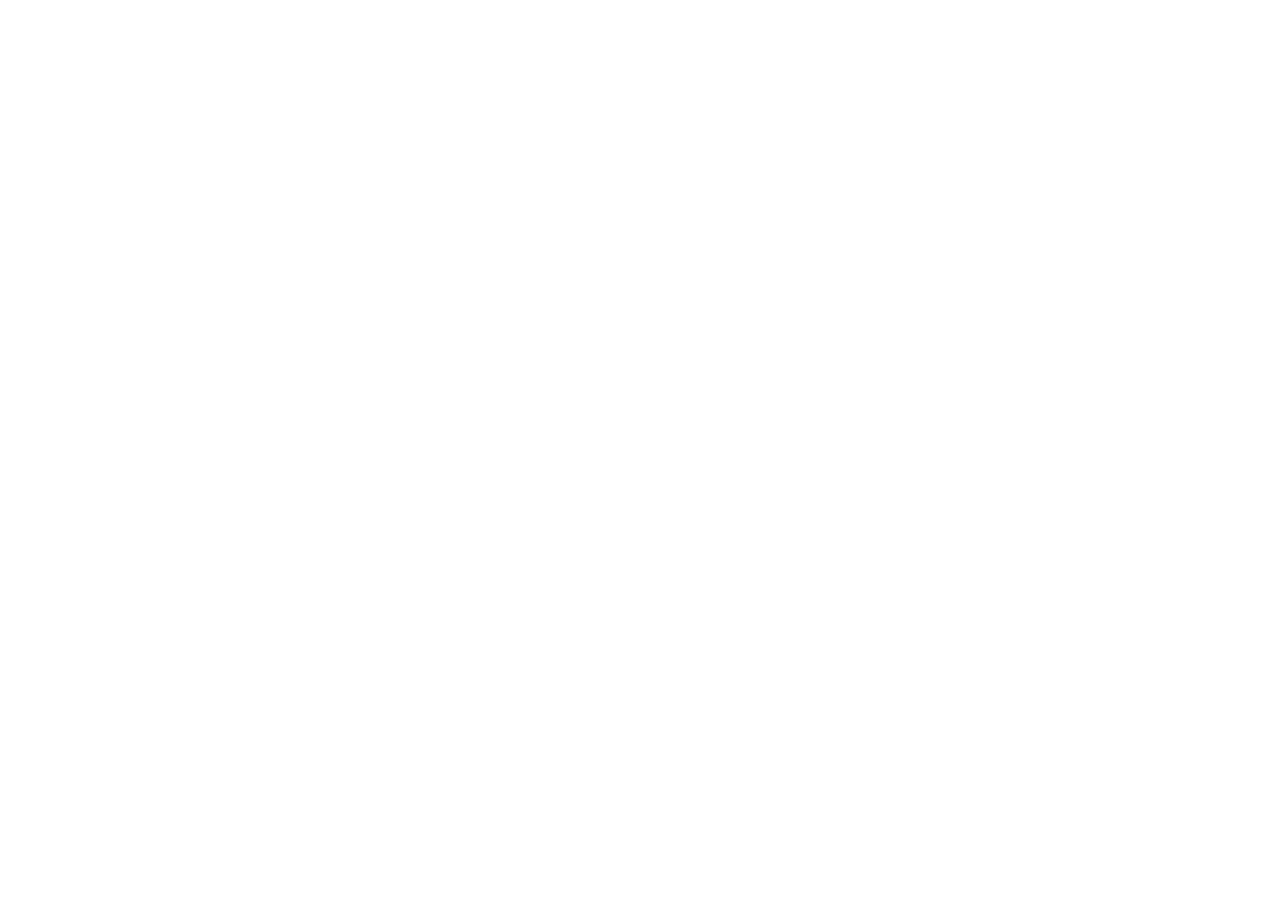
==== test/index.html @ 07749dfb "First post!" ====
<!DOCTYPE html>
<html lang="en">
<head>
	<meta charset="UTF-8">
	<title>md2html test suite</title>
	<link rel="stylesheet" href="vendor/qunit-1.15.0.css">
	<link rel="icon" href="../favicon.ico">
</head>
<body>
	<div id="qunit"></div>
	<script src="vendor/qunit.js"></script>
	<script src="../src/md2html.js"></script>

	<script src=""></script>
</body>
</html>
---- test/vendor/qunit-1.15.0.css ----
/*!
 * QUnit 1.15.0
 * http://qunitjs.com/
 *
 * Copyright 2014 jQuery Foundation and other contributors
 * Released under the MIT license
 * http://jquery.org/license
 *
 * Date: 2014-08-08T16:00Z
 */

/** Font Family and Sizes */

#qunit-tests, #qunit-header, #qunit-banner, #qunit-testrunner-toolbar, #qunit-userAgent, #qunit-testresult {
	font-family: "Helvetica Neue Light", "HelveticaNeue-Light", "Helvetica Neue", Calibri, Helvetica, Arial, sans-serif;
}

#qunit-testrunner-toolbar, #qunit-userAgent, #qunit-testresult, #qunit-tests li { font-size: small; }
#qunit-tests { font-size: smaller; }


/** Resets */

#qunit-tests, #qunit-header, #qunit-banner, #qunit-userAgent, #qunit-testresult, #qunit-modulefilter {
	margin: 0;
	padding: 0;
}


/** Header */

#qunit-header {
	padding: 0.5em 0 0.5em 1em;

	color: #8699A4;
	background-color: #0D3349;

	font-size: 1.5em;
	line-height: 1em;
	font-weight: 400;

	border-radius: 5px 5px 0 0;
}

#qunit-header a {
	text-decoration: none;
	color: #C2CCD1;
}

#qunit-header a:hover,
#qunit-header a:focus {
	color: #FFF;
}

#qunit-testrunner-toolbar label {
	display: inline-block;
	padding: 0 0.5em 0 0.1em;
}

#qunit-banner {
	height: 5px;
}

#qunit-testrunner-toolbar {
	padding: 0.5em 1em 0.5em 1em;
	color: #5E740B;
	background-color: #EEE;
	overflow: hidden;
}

#qunit-userAgent {
	padding: 0.5em 1em 0.5em 1em;
	background-color: #2B81AF;
	color: #FFF;
	text-shadow: rgba(0, 0, 0, 0.5) 2px 2px 1px;
}

#qunit-modulefilter-container {
	float: right;
}

/** Tests: Pass/Fail */

#qunit-tests {
	list-style-position: inside;
}

#qunit-tests li {
	padding: 0.4em 1em 0.4em 1em;
	border-bottom: 1px solid #FFF;
	list-style-position: inside;
}

#qunit-tests.hidepass li.pass, #qunit-tests.hidepass li.running  {
	display: none;
}

#qunit-tests li strong {
	cursor: pointer;
}

#qunit-tests li a {
	padding: 0.5em;
	color: #C2CCD1;
	text-decoration: none;
}
#qunit-tests li a:hover,
#qunit-tests li a:focus {
	color: #000;
}

#qunit-tests li .runtime {
	float: right;
	font-size: smaller;
}

.qunit-assert-list {
	margin-top: 0.5em;
	padding: 0.5em;

	background-color: #FFF;

	border-radius: 5px;
}

.qunit-collapsed {
	display: none;
}

#qunit-tests table {
	border-collapse: collapse;
	margin-top: 0.2em;
}

#qunit-tests th {
	text-align: right;
	vertical-align: top;
	padding: 0 0.5em 0 0;
}

#qunit-tests td {
	vertical-align: top;
}

#qunit-tests pre {
	margin: 0;
	white-space: pre-wrap;
	word-wrap: break-word;
}

#qunit-tests del {
	background-color: #E0F2BE;
	color: #374E0C;
	text-decoration: none;
}

#qunit-tests ins {
	background-color: #FFCACA;
	color: #500;
	text-decoration: none;
}

/*** Test Counts */

#qunit-tests b.counts                       { color: #000; }
#qunit-tests b.passed                       { color: #5E740B; }
#qunit-tests b.failed                       { color: #710909; }

#qunit-tests li li {
	padding: 5px;
	background-color: #FFF;
	border-bottom: none;
	list-style-position: inside;
}

/*** Passing Styles */

#qunit-tests li li.pass {
	color: #3C510C;
	background-color: #FFF;
	border-left: 10px solid #C6E746;
}

#qunit-tests .pass                          { color: #528CE0; background-color: #D2E0E6; }
#qunit-tests .pass .test-name               { color: #366097; }

#qunit-tests .pass .test-actual,
#qunit-tests .pass .test-expected           { color: #999; }

#qunit-banner.qunit-pass                    { background-color: #C6E746; }

/*** Failing Styles */

#qunit-tests li li.fail {
	color: #710909;
	background-color: #FFF;
	border-left: 10px solid #EE5757;
	white-space: pre;
}

#qunit-tests > li:last-child {
	border-radius: 0 0 5px 5px;
}

#qunit-tests .fail                          { color: #000; background-color: #EE5757; }
#qunit-tests .fail .test-name,
#qunit-tests .fail .module-name             { color: #000; }

#qunit-tests .fail .test-actual             { color: #EE5757; }
#qunit-tests .fail .test-expected           { color: #008000; }

#qunit-banner.qunit-fail                    { background-color: #EE5757; }


/** Result */

#qunit-testresult {
	padding: 0.5em 1em 0.5em 1em;

	color: #2B81AF;
	background-color: #D2E0E6;

	border-bottom: 1px solid #FFF;
}
#qunit-testresult .module-name {
	font-weight: 700;
}

/** Fixture */

#qunit-fixture {
	position: absolute;
	top: -10000px;
	left: -10000px;
	width: 1000px;
	height: 1000px;
}
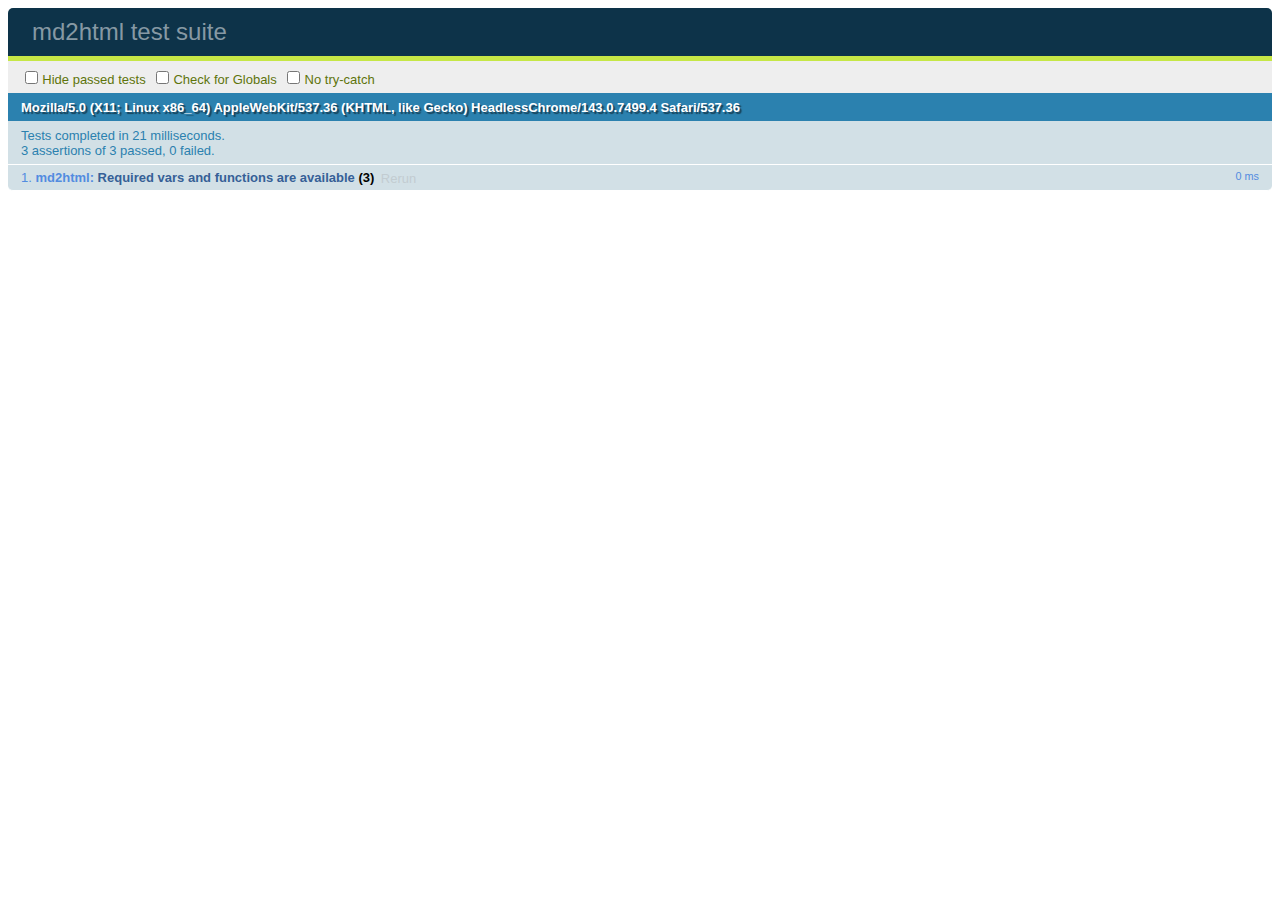
==== commit 597f5763: "college 6" ====
--- a/test/index.html
+++ b/test/index.html
@@ -3,14 +3,14 @@
 <head>
 	<meta charset="UTF-8">
 	<title>md2html test suite</title>
-	<link rel="stylesheet" href="vendor/qunit-1.15.0.css">
+	<link rel="stylesheet" href="./vendor/qunit-1.15.0.css">
 	<link rel="icon" href="../favicon.ico">
 </head>
 <body>
 	<div id="qunit"></div>
-	<script src="vendor/qunit.js"></script>
+
+	<script src="./vendor/qunit-1.15.0.js"></script>
 	<script src="../src/md2html.js"></script>
-
-	<script src=""></script>
+	<script src="tests.js"></script>
 </body>
 </html>